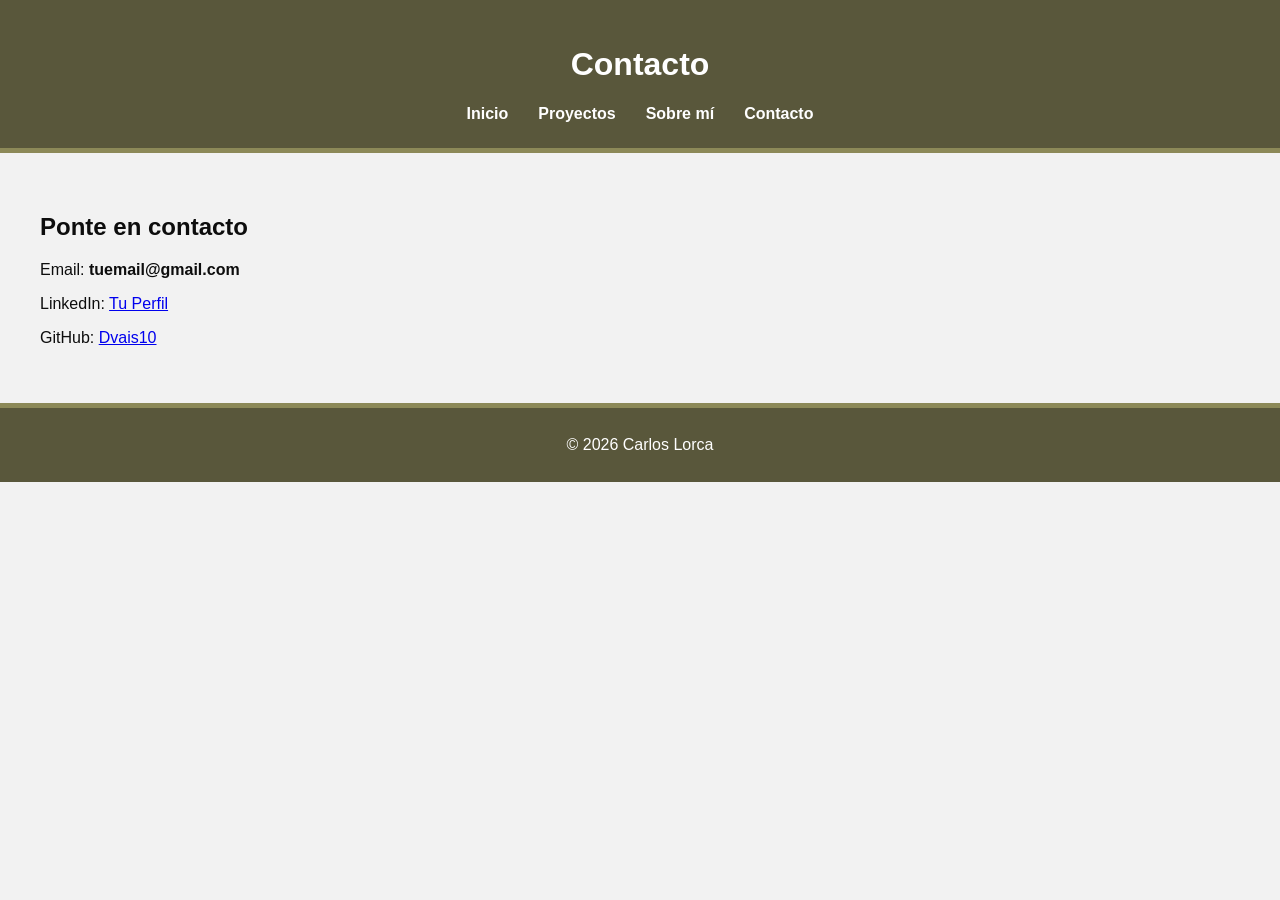
==== contacto.html @ 2dcafd5d "Add contacto.html for contact information" ====
<!DOCTYPE html><html lang="es"><head><meta charset="UTF-8"><meta name="viewport" content="width=device-width, initial-scale=1.0"><title>Contacto</title><link rel="stylesheet" href="style.css"></head><body><header><h1>Contacto</h1><nav><a href="index.html">Inicio</a><a href="proyectos.html">Proyectos</a><a href="sobre-mi.html">Sobre mí</a><a href="contacto.html">Contacto</a></nav></header><section class="contenido"><h2>Ponte en contacto</h2><p>Email: <strong>tuemail@gmail.com</strong></p><p>LinkedIn: <a href="#" target="_blank">Tu Perfil</a></p><p>GitHub: <a href="https://github.com/Dvais10" target="_blank">Dvais10</a></p></section><footer><p>© 2026 Carlos Lorca</p></footer></body></html>
---- style.css ----
/* ----- PALETA DE COLORES ----- */
:root {
    --fondo: #F2F2F2;
    --primario: #8C8958;
    --secundario: #59573B;
    --destacado: #D9BC9A;
    --texto: #0D0D0D;
}

/* ----- BASE ----- */
body {
    font-family: Arial, sans-serif;
    background-color: var(--fondo);
    color: var(--texto);
    margin: 0;
    padding: 0;
}

/* ----- HEADER ----- */
header {
    background-color: var(--secundario);
    padding: 25px;
    text-align: center;
    color: white;
    border-bottom: 5px solid var(--primario);
}

/* ----- NAV ----- */
nav a {
    margin: 0 15px;
    color: white;
    text-decoration: none;
    font-weight: bold;
}

nav a:hover {
    color: var(--destacado);
}

/* ----- CONTENIDO ----- */
.contenido {
    padding: 40px;
}

/* ----- TARJETAS DE PROYECTO ----- */
.project-card {
    background: var(--destacado);
    padding: 20px;
    margin-bottom: 25px;
    border-radius: 10px;
    color: var(--texto);
    box-shadow: 0px 3px 10px rgba(0,0,0,0.1);
    border-left: 6px solid var(--primario);
    transition: 0.3s;
}

.project-card:hover {
    background: var(--primario);
    color: white;
    border-left: 6px solid var(--secundario);
}

/* ----- FOOTER ----- */
footer {
    text-align: center;
    padding: 12px;
    background-color: var(--secundario);
    color: white;
    border-top: 5px solid var(--primario);
}
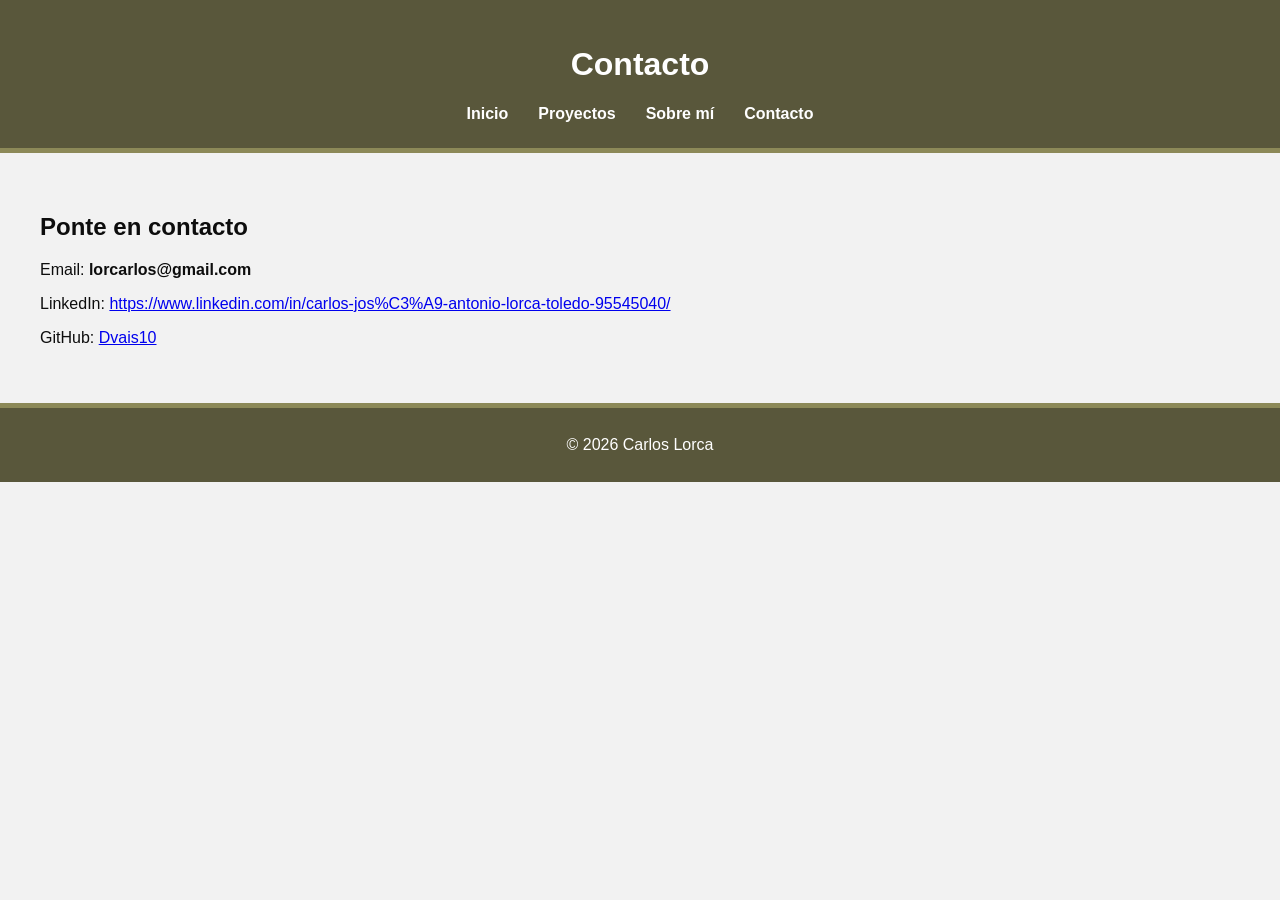
==== commit 0ca6754d: "Modify contact information in contacto.html Updated email and GitHub link in contacto.html." ====
--- a/contacto.html
+++ b/contacto.html
@@ -1 +1 @@
-<!DOCTYPE html><html lang="es"><head><meta charset="UTF-8"><meta name="viewport" content="width=device-width, initial-scale=1.0"><title>Contacto</title><link rel="stylesheet" href="style.css"></head><body><header><h1>Contacto</h1><nav><a href="index.html">Inicio</a><a href="proyectos.html">Proyectos</a><a href="sobre-mi.html">Sobre mí</a><a href="contacto.html">Contacto</a></nav></header><section class="contenido"><h2>Ponte en contacto</h2><p>Email: <strong>tuemail@gmail.com</strong></p><p>LinkedIn: <a href="#" target="_blank">Tu Perfil</a></p><p>GitHub: <a href="https://github.com/Dvais10" target="_blank">Dvais10</a></p></section><footer><p>© 2026 Carlos Lorca</p></footer></body></html>
+<!DOCTYPE html><html lang="es"><head><meta charset="UTF-8"><meta name="viewport" content="width=device-width, initial-scale=1.0"><title>Contacto</title><link rel="stylesheet" href="style.css"></head><body><header><h1>Contacto</h1><nav><a href="index.html">Inicio</a><a href="proyectos.html">Proyectos</a><a href="sobre-mi.html">Sobre mí</a><a href="contacto.html">Contacto</a></nav></header><section class="contenido"><h2>Ponte en contacto</h2><p>Email: <strong>lorcarlos@gmail.com</strong></p><p>LinkedIn: <a href="#" target="_blank">https://www.linkedin.com/in/carlos-jos%C3%A9-antonio-lorca-toledo-95545040/</a></p><p>GitHub: <a href="https://github.com/carloslorcatoledo" target="_blank">Dvais10</a></p></section><footer><p>© 2026 Carlos Lorca</p></footer></body></html>
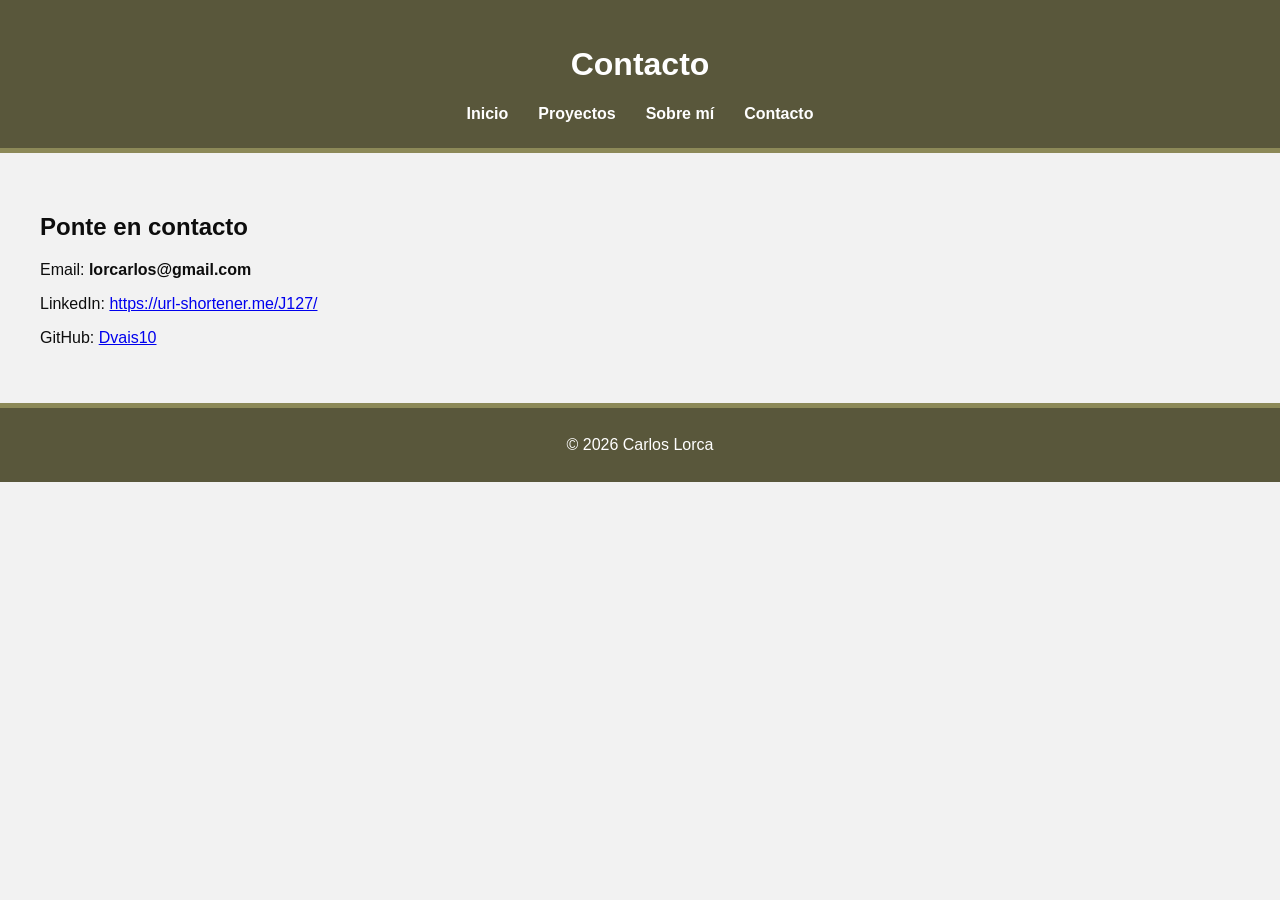
==== commit 877deab0: "Change LinkedIn URL in contacto.html Updated LinkedIn URL to a shortened version." ====
--- a/contacto.html
+++ b/contacto.html
@@ -1 +1 @@
-<!DOCTYPE html><html lang="es"><head><meta charset="UTF-8"><meta name="viewport" content="width=device-width, initial-scale=1.0"><title>Contacto</title><link rel="stylesheet" href="style.css"></head><body><header><h1>Contacto</h1><nav><a href="index.html">Inicio</a><a href="proyectos.html">Proyectos</a><a href="sobre-mi.html">Sobre mí</a><a href="contacto.html">Contacto</a></nav></header><section class="contenido"><h2>Ponte en contacto</h2><p>Email: <strong>lorcarlos@gmail.com</strong></p><p>LinkedIn: <a href="#" target="_blank">https://www.linkedin.com/in/carlos-jos%C3%A9-antonio-lorca-toledo-95545040/</a></p><p>GitHub: <a href="https://github.com/carloslorcatoledo" target="_blank">Dvais10</a></p></section><footer><p>© 2026 Carlos Lorca</p></footer></body></html>
+<!DOCTYPE html><html lang="es"><head><meta charset="UTF-8"><meta name="viewport" content="width=device-width, initial-scale=1.0"><title>Contacto</title><link rel="stylesheet" href="style.css"></head><body><header><h1>Contacto</h1><nav><a href="index.html">Inicio</a><a href="proyectos.html">Proyectos</a><a href="sobre-mi.html">Sobre mí</a><a href="contacto.html">Contacto</a></nav></header><section class="contenido"><h2>Ponte en contacto</h2><p>Email: <strong>lorcarlos@gmail.com</strong></p><p>LinkedIn: <a href="#" target="_blank">https://url-shortener.me/J127/</a></p><p>GitHub: <a href="https://github.com/carloslorcatoledo" target="_blank">Dvais10</a></p></section><footer><p>© 2026 Carlos Lorca</p></footer></body></html>
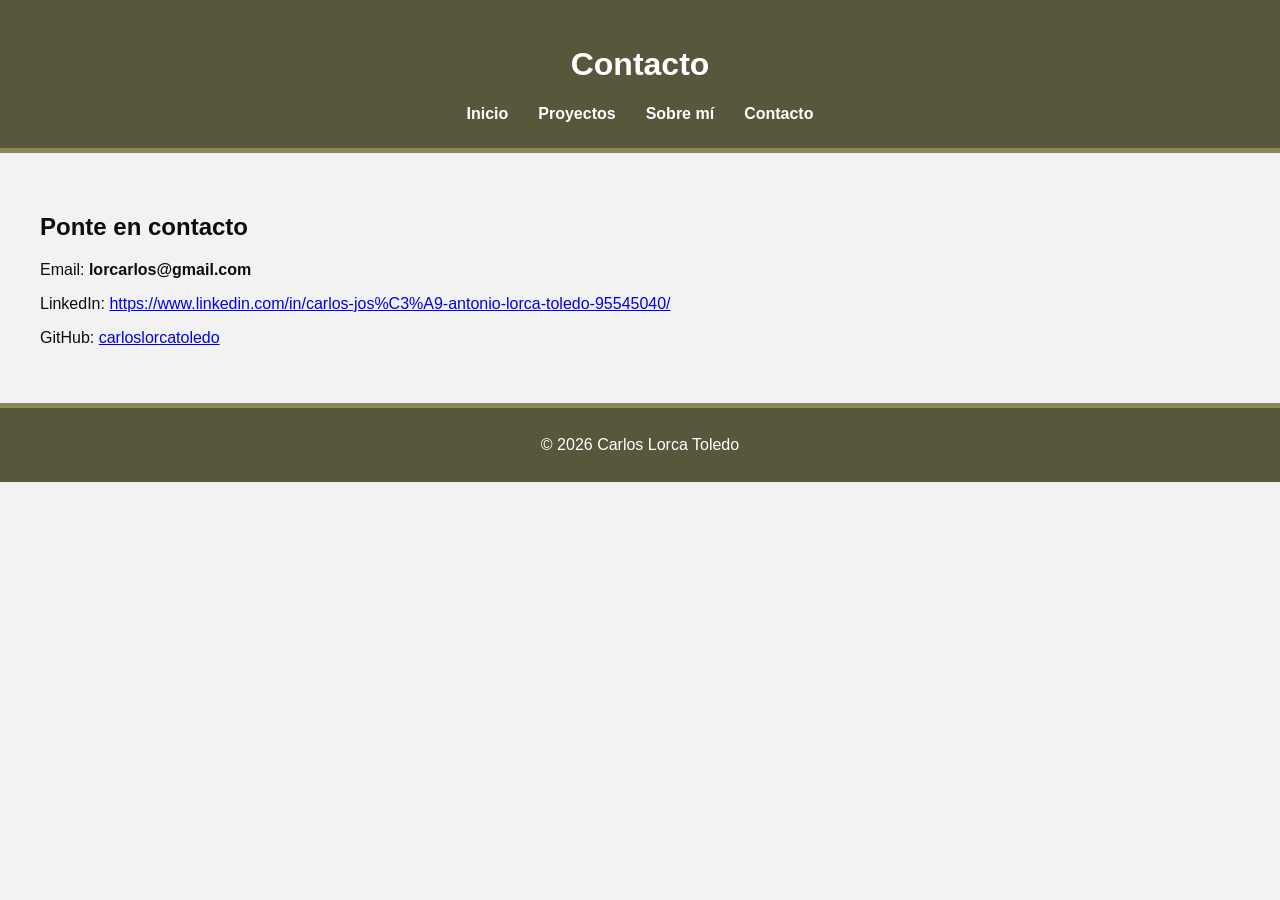
==== commit 39383346: "Fix contact information in contacto.html Updated LinkedIn and GitHub links with correct URLs." ====
--- a/contacto.html
+++ b/contacto.html
@@ -1 +1 @@
-<!DOCTYPE html><html lang="es"><head><meta charset="UTF-8"><meta name="viewport" content="width=device-width, initial-scale=1.0"><title>Contacto</title><link rel="stylesheet" href="style.css"></head><body><header><h1>Contacto</h1><nav><a href="index.html">Inicio</a><a href="proyectos.html">Proyectos</a><a href="sobre-mi.html">Sobre mí</a><a href="contacto.html">Contacto</a></nav></header><section class="contenido"><h2>Ponte en contacto</h2><p>Email: <strong>lorcarlos@gmail.com</strong></p><p>LinkedIn: <a href="#" target="_blank">https://url-shortener.me/J127/</a></p><p>GitHub: <a href="https://github.com/carloslorcatoledo" target="_blank">Dvais10</a></p></section><footer><p>© 2026 Carlos Lorca</p></footer></body></html>
+<!DOCTYPE html><html lang="es"><head><meta charset="UTF-8"><meta name="viewport" content="width=device-width, initial-scale=1.0"><title>Contacto</title><link rel="stylesheet" href="style.css"></head><body><header><h1>Contacto</h1><nav><a href="index.html">Inicio</a><a href="proyectos.html">Proyectos</a><a href="sobre-mi.html">Sobre mí</a><a href="contacto.html">Contacto</a></nav></header><section class="contenido"><h2>Ponte en contacto</h2><p>Email: <strong>lorcarlos@gmail.com</strong></p><p>LinkedIn: <a href="#" target="_blank">https://www.linkedin.com/in/carlos-jos%C3%A9-antonio-lorca-toledo-95545040/</a></p><p>GitHub: <a href="https://github.com/carloslorcatoledo" target="_blank">carloslorcatoledo</a></p></section><footer><p>© 2026 Carlos Lorca Toledo</p></footer></body></html>
